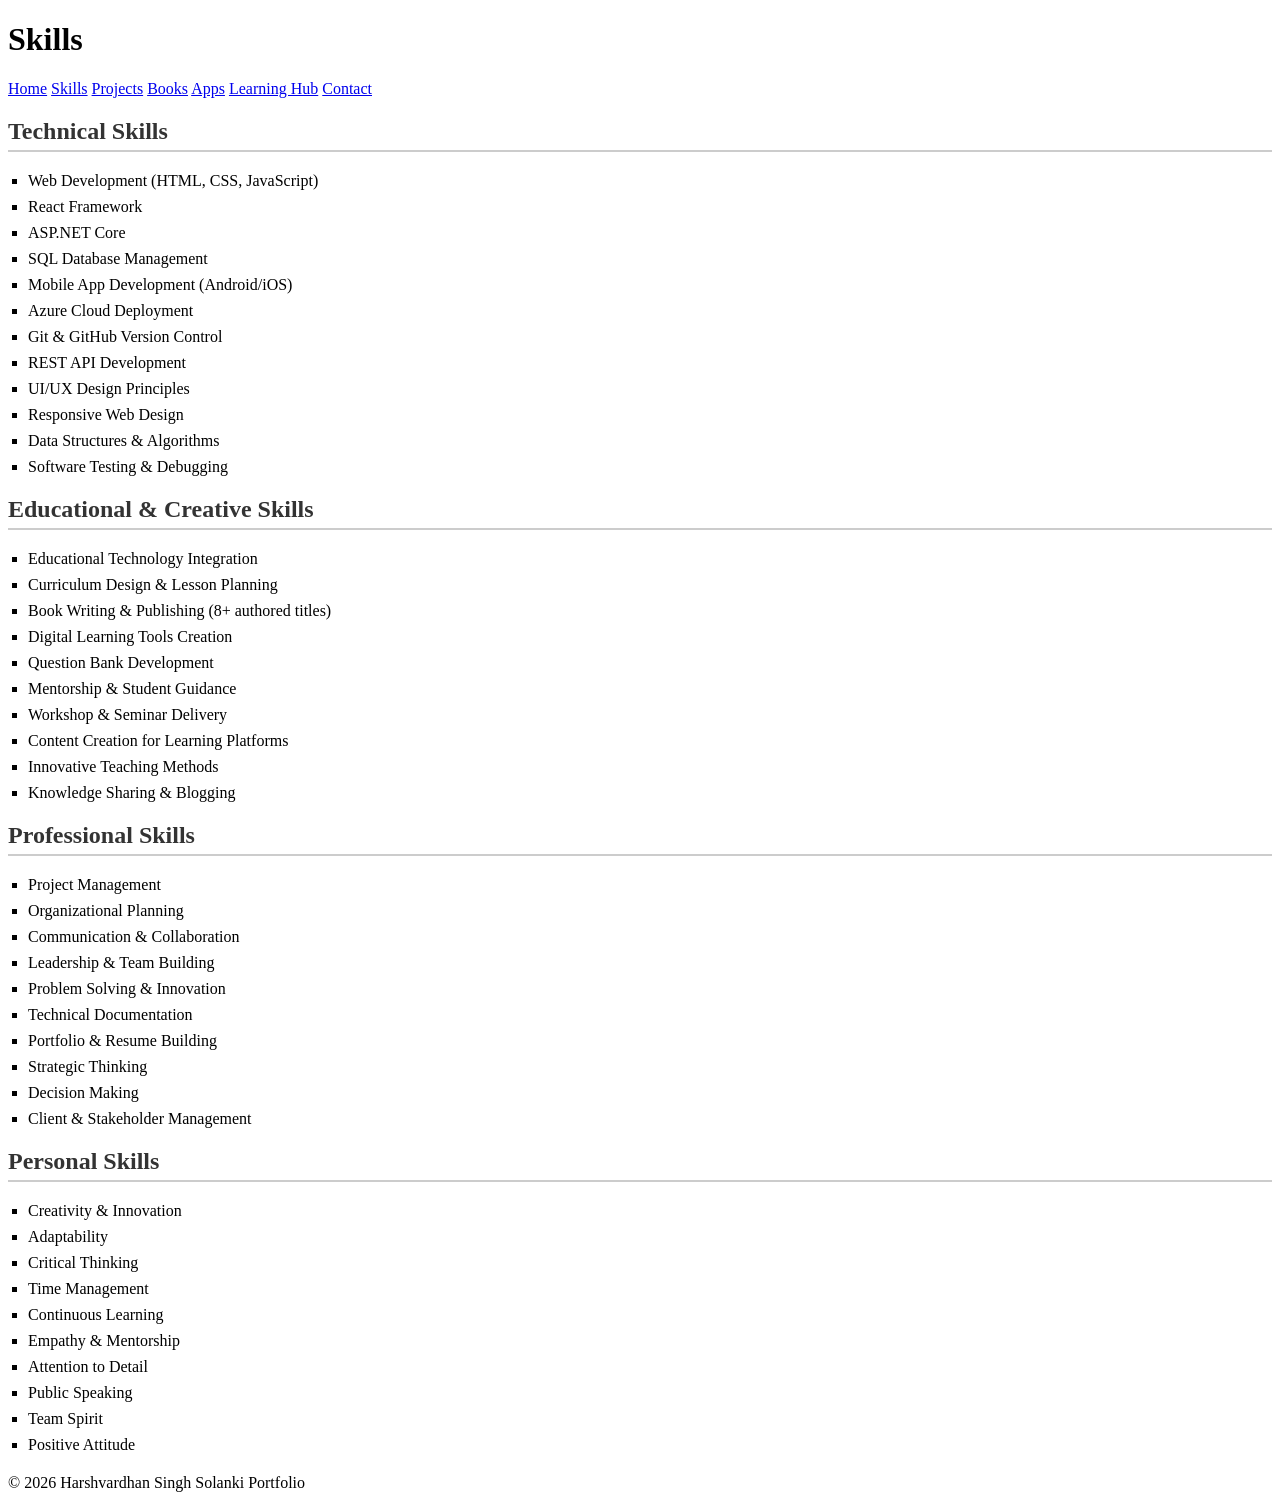
==== skills.html @ 3caf0427 "Rename skill.html to skills.html" ====
<!DOCTYPE html>
<html lang="en">
<head>
  <meta charset="UTF-8">
  <title>Skills</title>
  <link rel="stylesheet" href="style.css">
</head>
<body>
  <header>
    <h1>Skills</h1>
    <nav>
      <a href="index.html">Home</a>
      <a href="skills.html">Skills</a>
      <a href="projects.html">Projects</a>
      <a href="books.html">Books</a>
      <a href="apps.html">Apps</a>
      <a href="learning.html">Learning Hub</a>
      <a href="contact.html">Contact</a>
    </nav>
  </header>

  <section>
    <h2>Technical Skills</h2>
    <ul>
      <li>Web Development (HTML, CSS, JavaScript)</li>
      <li>React Framework</li>
      <li>ASP.NET Core</li>
      <li>SQL Database Management</li>
      <li>Mobile App Development (Android/iOS)</li>
      <li>Azure Cloud Deployment</li>
      <li>Git & GitHub Version Control</li>
      <li>REST API Development</li>
      <li>UI/UX Design Principles</li>
      <li>Responsive Web Design</li>
      <li>Data Structures & Algorithms</li>
      <li>Software Testing & Debugging</li>
    </ul>
  </section>

  <section>
    <h2>Educational & Creative Skills</h2>
    <ul>
      <li>Educational Technology Integration</li>
      <li>Curriculum Design & Lesson Planning</li>
      <li>Book Writing & Publishing (8+ authored titles)</li>
      <li>Digital Learning Tools Creation</li>
      <li>Question Bank Development</li>
      <li>Mentorship & Student Guidance</li>
      <li>Workshop & Seminar Delivery</li>
      <li>Content Creation for Learning Platforms</li>
      <li>Innovative Teaching Methods</li>
      <li>Knowledge Sharing & Blogging</li>
    </ul>
  </section>

  <section>
    <h2>Professional Skills</h2>
    <ul>
      <li>Project Management</li>
      <li>Organizational Planning</li>
      <li>Communication & Collaboration</li>
      <li>Leadership & Team Building</li>
      <li>Problem Solving & Innovation</li>
      <li>Technical Documentation</li>
      <li>Portfolio & Resume Building</li>
      <li>Strategic Thinking</li>
      <li>Decision Making</li>
      <li>Client & Stakeholder Management</li>
    </ul>
  </section>

  <section>
    <h2>Personal Skills</h2>
    <ul>
      <li>Creativity & Innovation</li>
      <li>Adaptability</li>
      <li>Critical Thinking</li>
      <li>Time Management</li>
      <li>Continuous Learning</li>
      <li>Empathy & Mentorship</li>
      <li>Attention to Detail</li>
      <li>Public Speaking</li>
      <li>Team Spirit</li>
      <li>Positive Attitude</li>
    </ul>
  </section>

  <footer>
    <p>© 2026 Harshvardhan Singh Solanki Portfolio</p>
  </footer>
</body>
</html>
---- style.css ----
ul {
  list-style-type: square;
  margin: 20px;
  padding: 0;
}
ul li {
  margin: 8px 0;
  font-size: 16px;
}
section h2 {
  color: #333;
  border-bottom: 2px solid #ccc;
  padding-bottom: 5px;
  margin-top: 20px;
}
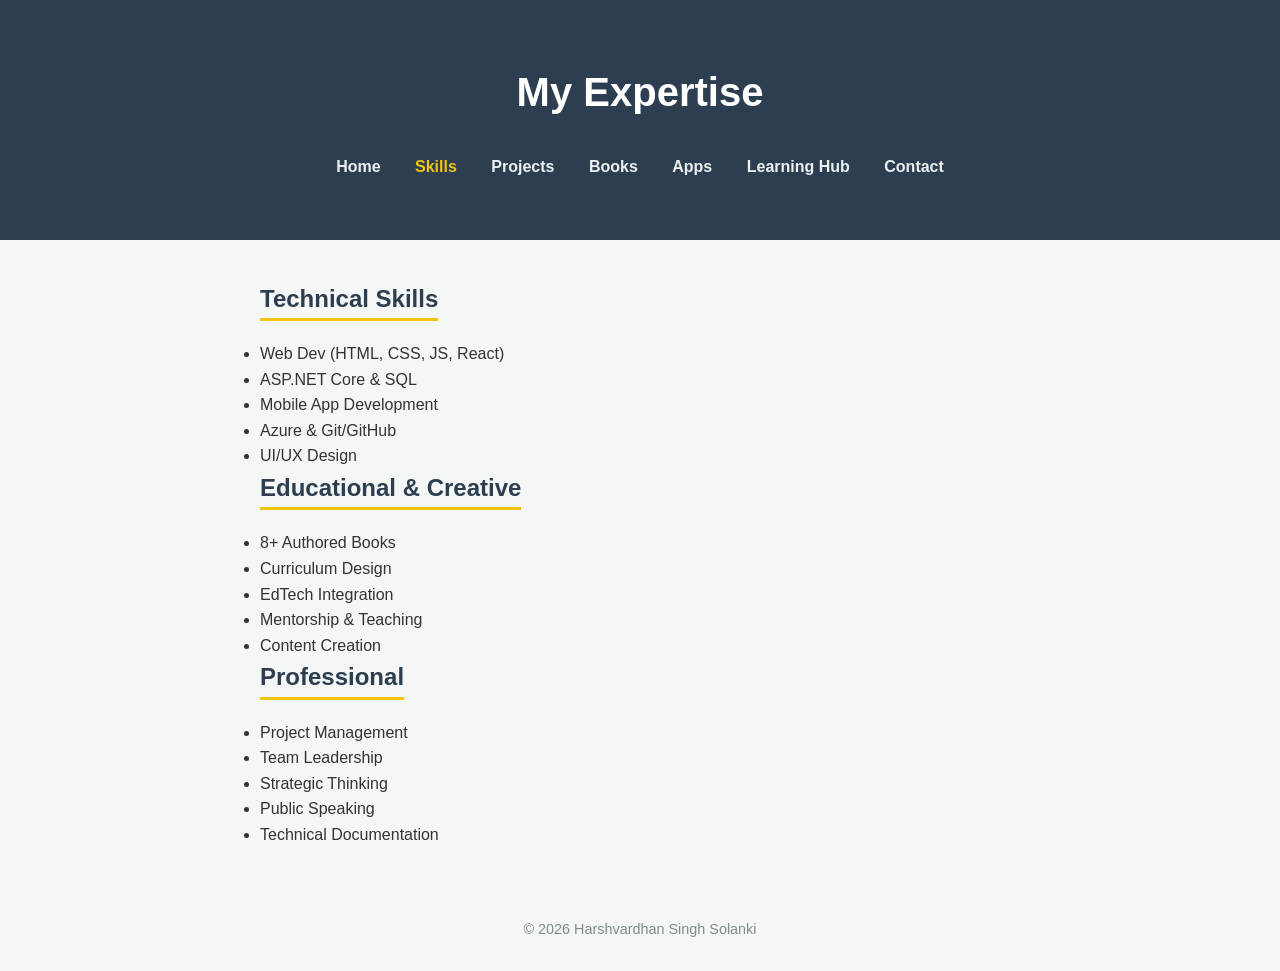
==== commit 376b17a8: "Update skills.html" ====
--- a/skills.html
+++ b/skills.html
@@ -1,92 +1,66 @@
 <!DOCTYPE html>
 <html lang="en">
 <head>
-  <meta charset="UTF-8">
-  <title>Skills</title>
-  <link rel="stylesheet" href="style.css">
+    <meta charset="UTF-8">
+    <meta name="viewport" content="width=device-width, initial-scale=1.0">
+    <title>Skills | Harshvardhan Singh</title>
+    <link rel="stylesheet" href="style.css">
 </head>
 <body>
-  <header>
-    <h1>Skills</h1>
-    <nav>
-      <a href="index.html">Home</a>
-      <a href="skills.html">Skills</a>
-      <a href="projects.html">Projects</a>
-      <a href="books.html">Books</a>
-      <a href="apps.html">Apps</a>
-      <a href="learning.html">Learning Hub</a>
-      <a href="contact.html">Contact</a>
-    </nav>
-  </header>
 
-  <section>
-    <h2>Technical Skills</h2>
-    <ul>
-      <li>Web Development (HTML, CSS, JavaScript)</li>
-      <li>React Framework</li>
-      <li>ASP.NET Core</li>
-      <li>SQL Database Management</li>
-      <li>Mobile App Development (Android/iOS)</li>
-      <li>Azure Cloud Deployment</li>
-      <li>Git & GitHub Version Control</li>
-      <li>REST API Development</li>
-      <li>UI/UX Design Principles</li>
-      <li>Responsive Web Design</li>
-      <li>Data Structures & Algorithms</li>
-      <li>Software Testing & Debugging</li>
-    </ul>
-  </section>
+    <header>
+        <div class="header-container">
+            <h1>My Expertise</h1>
+            <nav>
+                <a href="index.html">Home</a>
+                <a href="skills.html" class="active">Skills</a>
+                <a href="projects.html">Projects</a>
+                <a href="books.html">Books</a>
+                <a href="apps.html">Apps</a>
+                <a href="learning.html">Learning Hub</a>
+                <a href="contact.html">Contact</a>
+            </nav>
+        </div>
+    </header>
 
-  <section>
-    <h2>Educational & Creative Skills</h2>
-    <ul>
-      <li>Educational Technology Integration</li>
-      <li>Curriculum Design & Lesson Planning</li>
-      <li>Book Writing & Publishing (8+ authored titles)</li>
-      <li>Digital Learning Tools Creation</li>
-      <li>Question Bank Development</li>
-      <li>Mentorship & Student Guidance</li>
-      <li>Workshop & Seminar Delivery</li>
-      <li>Content Creation for Learning Platforms</li>
-      <li>Innovative Teaching Methods</li>
-      <li>Knowledge Sharing & Blogging</li>
-    </ul>
-  </section>
+    <main class="skills-grid">
+        <section class="skill-card">
+            <h2>Technical Skills</h2>
+            <ul>
+                <li>Web Dev (HTML, CSS, JS, React)</li>
+                <li>ASP.NET Core & SQL</li>
+                <li>Mobile App Development</li>
+                <li>Azure & Git/GitHub</li>
+                <li>UI/UX Design</li>
+            </ul>
+        </section>
 
-  <section>
-    <h2>Professional Skills</h2>
-    <ul>
-      <li>Project Management</li>
-      <li>Organizational Planning</li>
-      <li>Communication & Collaboration</li>
-      <li>Leadership & Team Building</li>
-      <li>Problem Solving & Innovation</li>
-      <li>Technical Documentation</li>
-      <li>Portfolio & Resume Building</li>
-      <li>Strategic Thinking</li>
-      <li>Decision Making</li>
-      <li>Client & Stakeholder Management</li>
-    </ul>
-  </section>
+        <section class="skill-card">
+            <h2>Educational & Creative</h2>
+            <ul>
+                <li>8+ Authored Books</li>
+                <li>Curriculum Design</li>
+                <li>EdTech Integration</li>
+                <li>Mentorship & Teaching</li>
+                <li>Content Creation</li>
+            </ul>
+        </section>
 
-  <section>
-    <h2>Personal Skills</h2>
-    <ul>
-      <li>Creativity & Innovation</li>
-      <li>Adaptability</li>
-      <li>Critical Thinking</li>
-      <li>Time Management</li>
-      <li>Continuous Learning</li>
-      <li>Empathy & Mentorship</li>
-      <li>Attention to Detail</li>
-      <li>Public Speaking</li>
-      <li>Team Spirit</li>
-      <li>Positive Attitude</li>
-    </ul>
-  </section>
+        <section class="skill-card">
+            <h2>Professional</h2>
+            <ul>
+                <li>Project Management</li>
+                <li>Team Leadership</li>
+                <li>Strategic Thinking</li>
+                <li>Public Speaking</li>
+                <li>Technical Documentation</li>
+            </ul>
+        </section>
+    </main>
 
-  <footer>
-    <p>© 2026 Harshvardhan Singh Solanki Portfolio</p>
-  </footer>
+    <footer>
+        <p>&copy; 2026 Harshvardhan Singh Solanki</p>
+    </footer>
+
 </body>
 </html>
--- a/style.css
+++ b/style.css
@@ -1,15 +1,88 @@
-ul {
-  list-style-type: square;
-  margin: 20px;
-  padding: 0;
+/* 1. Basic Setup */
+* {
+    margin: 0;
+    padding: 0;
+    box-sizing: border-box;
 }
-ul li {
-  margin: 8px 0;
-  font-size: 16px;
+
+body {
+    font-family: 'Segoe UI', Arial, sans-serif;
+    background-color: #f4f7f6;
+    color: #333;
+    line-height: 1.6;
 }
-section h2 {
-  color: #333;
-  border-bottom: 2px solid #ccc;
-  padding-bottom: 5px;
-  margin-top: 20px;
+
+/* 2. Header & Profile */
+header {
+    background-color: #2c3e50;
+    color: white;
+    padding: 60px 20px;
+    text-align: center;
 }
+
+.profile-pic {
+    width: 160px;
+    height: 160px;
+    border-radius: 50%;
+    border: 5px solid #fff;
+    object-fit: cover;
+    margin-bottom: 20px;
+    box-shadow: 0 4px 10px rgba(0,0,0,0.2);
+}
+
+header h1 {
+    font-size: 2.5rem;
+    margin-bottom: 10px;
+}
+
+.subtitle {
+    font-size: 1.2rem;
+    color: #bdc3c7;
+}
+
+/* 3. Navigation */
+nav {
+    margin-top: 30px;
+}
+
+nav a {
+    color: #ecf0f1;
+    text-decoration: none;
+    margin: 0 15px;
+    font-weight: bold;
+    font-size: 1rem;
+    transition: 0.3s;
+}
+
+nav a:hover, nav a.active {
+    color: #f1c40f; /* Yellow color for active/hover */
+}
+
+/* 4. Content Area */
+main {
+    max-width: 800px;
+    margin: 40px auto;
+    padding: 0 20px;
+}
+
+.card {
+    background: white;
+    padding: 40px;
+    border-radius: 10px;
+    box-shadow: 0 4px 6px rgba(0,0,0,0.1);
+}
+
+h2 {
+    color: #2c3e50;
+    margin-bottom: 20px;
+    border-bottom: 3px solid #f1c40f;
+    display: inline-block;
+}
+
+/* 5. Footer */
+footer {
+    text-align: center;
+    padding: 30px;
+    color: #7f8c8d;
+    font-size: 0.9rem;
+}
